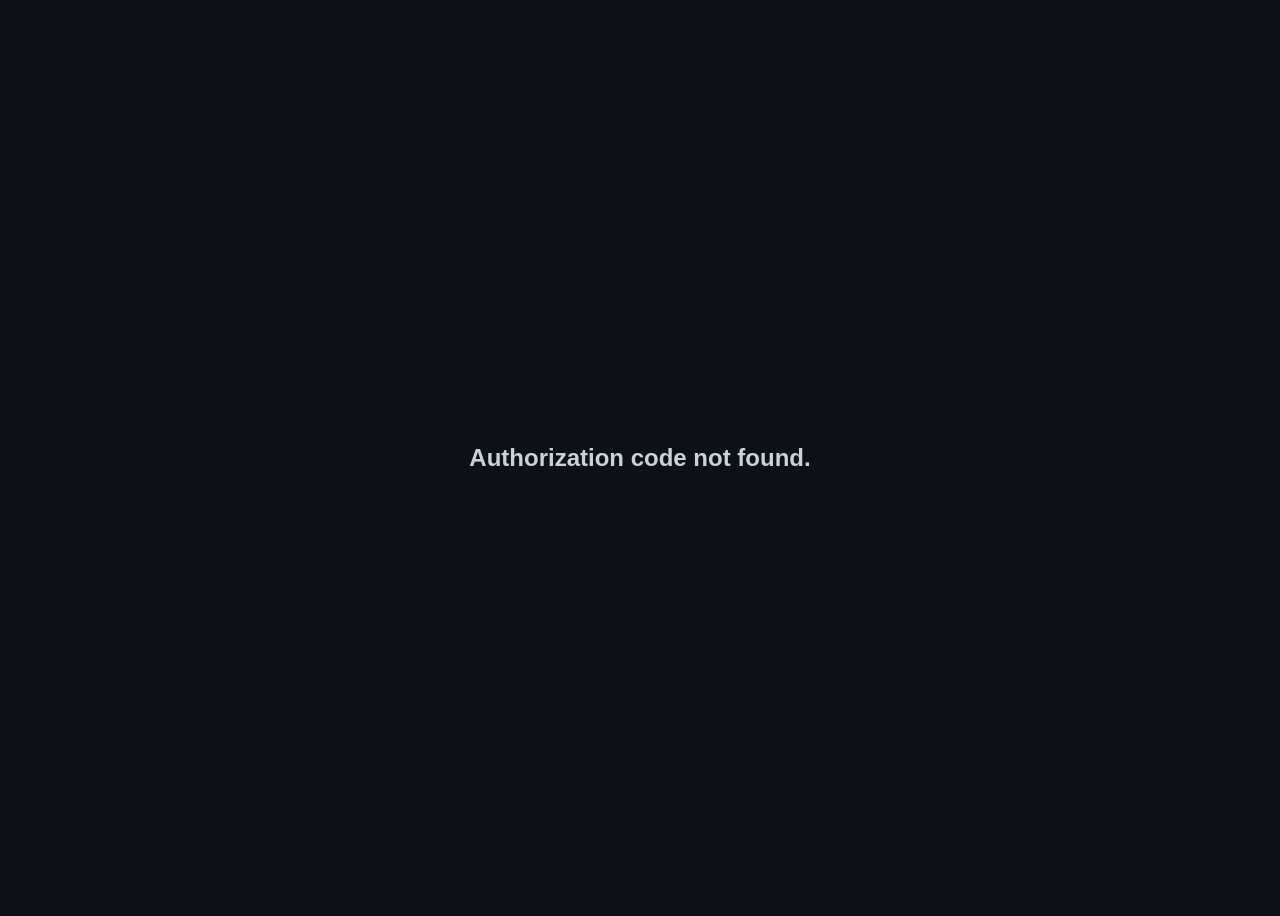
==== auth.html @ 59c8ddf3 "Create auth.html" ====
<!DOCTYPE html>
<html lang="en">
<head>
  <meta charset="UTF-8" />
  <meta name="viewport" content="width=device-width, initial-scale=1.0" />
  <title>GitHub Auth Redirect</title>
  <style>
    body {
      font-family: sans-serif;
      display: flex;
      align-items: center;
      justify-content: center;
      height: 100vh;
      flex-direction: column;
      background: #0d1117;
      color: #c9d1d9;
    }
    .loader {
      border: 5px solid #2f363d;
      border-top: 5px solid #58a6ff;
      border-radius: 50%;
      width: 60px;
      height: 60px;
      animation: spin 1s linear infinite;
      margin-bottom: 20px;
    }
    @keyframes spin {
      0% { transform: rotate(0deg); }
      100% { transform: rotate(360deg); }
    }
  </style>
</head>
<body>
  <div class="loader"></div>
  <h2>Signing in with GitHub...</h2>
  <script>
    // 👇 Replace these with your actual GitHub App credentials
    const client_id = "YOUR_CLIENT_ID";
    const client_secret = "YOUR_CLIENT_SECRET";

    // Extract the code parameter from URL
    const urlParams = new URLSearchParams(window.location.search);
    const code = urlParams.get("code");

    if (!code) {
      document.body.innerHTML = "<h2>Authorization code not found.</h2>";
    } else {
      // Exchange the code for an access token
      fetch("https://github.com/login/oauth/access_token", {
        method: "POST",
        headers: {
          "Content-Type": "application/json",
          "Accept": "application/json"
        },
        body: JSON.stringify({
          client_id,
          client_secret,
          code
        })
      })
      .then(res => res.json())
      .then(data => {
        if (data.access_token) {
          // ✅ Got token — store or redirect
          console.log("Access Token:", data.access_token);
          localStorage.setItem("github_access_token", data.access_token);

          // Optionally fetch user data
          return fetch("https://api.github.com/user", {
            headers: {
              Authorization: "Bearer " + data.access_token
            }
          });
        } else {
          throw new Error("No access token returned");
        }
      })
      .then(res => res.json())
      .then(user => {
        document.body.innerHTML = `
          <h2>Welcome, ${user.login} 🎉</h2>
          <img src="${user.avatar_url}" width="100" style="border-radius:50%">
          <p><a href="${user.html_url}" target="_blank">View GitHub Profile</a></p>
        `;
      })
      .catch(err => {
        console.error(err);
        document.body.innerHTML = "<h2>Something went wrong during authentication.</h2>";
      });
    }
  </script>
</body>
</html>
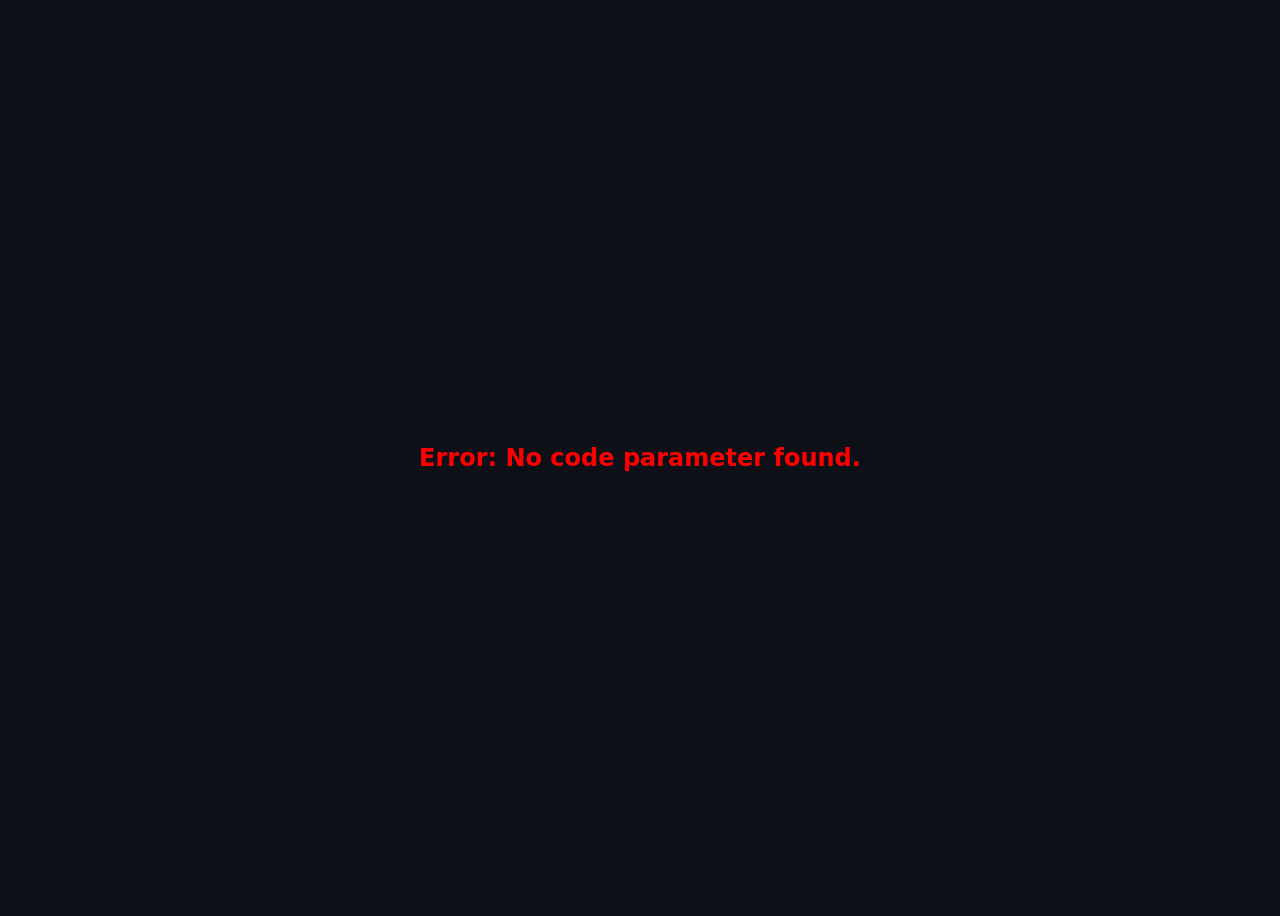
==== commit d3a7313e: "Update auth.html" ====
--- a/auth.html
+++ b/auth.html
@@ -1,93 +1,75 @@
 <!DOCTYPE html>
 <html lang="en">
 <head>
-  <meta charset="UTF-8" />
-  <meta name="viewport" content="width=device-width, initial-scale=1.0" />
-  <title>GitHub Auth Redirect</title>
+  <meta charset="UTF-8">
+  <title>GitHub OAuth Redirect</title>
+  <meta name="viewport" content="width=device-width, initial-scale=1">
   <style>
     body {
-      font-family: sans-serif;
-      display: flex;
-      align-items: center;
-      justify-content: center;
-      height: 100vh;
-      flex-direction: column;
       background: #0d1117;
       color: #c9d1d9;
+      font-family: system-ui, sans-serif;
+      display: flex;
+      flex-direction: column;
+      justify-content: center;
+      align-items: center;
+      height: 100vh;
+      text-align: center;
     }
-    .loader {
-      border: 5px solid #2f363d;
-      border-top: 5px solid #58a6ff;
-      border-radius: 50%;
-      width: 60px;
-      height: 60px;
-      animation: spin 1s linear infinite;
-      margin-bottom: 20px;
-    }
-    @keyframes spin {
-      0% { transform: rotate(0deg); }
-      100% { transform: rotate(360deg); }
+    h2 { color: #58a6ff; }
+    .loading { animation: pulse 1.5s infinite; }
+    @keyframes pulse {
+      0% { opacity: 0.5; }
+      50% { opacity: 1; }
+      100% { opacity: 0.5; }
     }
   </style>
 </head>
 <body>
-  <div class="loader"></div>
-  <h2>Signing in with GitHub...</h2>
+  <h2>Authenticating with GitHub...</h2>
+  <p class="loading">Please wait ⏳</p>
+
   <script>
-    // 👇 Replace these with your actual GitHub App credentials
-    const client_id = "YOUR_CLIENT_ID";
-    const client_secret = "YOUR_CLIENT_SECRET";
+    const client_id = "Ov23lisRwic3z0VX2i71";  // 🔹 Replace with your GitHub Client ID
+    const client_secret = "f3c5bded916ae2c297256324a40da73a902a0937";  // 🔹 Replace with your Client Secret
 
-    // Extract the code parameter from URL
-    const urlParams = new URLSearchParams(window.location.search);
-    const code = urlParams.get("code");
+    async function handleAuth() {
+      const params = new URLSearchParams(window.location.search);
+      const code = params.get("code");
 
-    if (!code) {
-      document.body.innerHTML = "<h2>Authorization code not found.</h2>";
-    } else {
-      // Exchange the code for an access token
-      fetch("https://github.com/login/oauth/access_token", {
-        method: "POST",
-        headers: {
-          "Content-Type": "application/json",
-          "Accept": "application/json"
-        },
-        body: JSON.stringify({
-          client_id,
-          client_secret,
-          code
-        })
-      })
-      .then(res => res.json())
-      .then(data => {
+      if (!code) {
+        document.body.innerHTML = "<h2 style='color:red'>Error: No code parameter found.</h2>";
+        return;
+      }
+
+      try {
+        const response = await fetch("https://github.com/login/oauth/access_token", {
+          method: "POST",
+          headers: {
+            "Content-Type": "application/json",
+            "Accept": "application/json"
+          },
+          body: JSON.stringify({
+            client_id: client_id,
+            client_secret: client_secret,
+            code: code
+          })
+        });
+
+        const data = await response.json();
+
         if (data.access_token) {
-          // ✅ Got token — store or redirect
-          console.log("Access Token:", data.access_token);
-          localStorage.setItem("github_access_token", data.access_token);
+          // ✅ Send access token back to Android App
+          window.location.href = "yourapp://callback?code=" + code + "&token=" + data.access_token;
+        } else {
+          document.body.innerHTML = "<h2 style='color:red'>Error: Access token not received.</h2><p>" + JSON.stringify(data) + "</p>";
+        }
+      } catch (err) {
+        document.body.innerHTML = "<h2 style='color:red'>Something went wrong during authentication.</h2><p>" + err.message + "</p>";
+      }
+    }
 
-          // Optionally fetch user data
-          return fetch("https://api.github.com/user", {
-            headers: {
-              Authorization: "Bearer " + data.access_token
-            }
-          });
-        } else {
-          throw new Error("No access token returned");
-        }
-      })
-      .then(res => res.json())
-      .then(user => {
-        document.body.innerHTML = `
-          <h2>Welcome, ${user.login} 🎉</h2>
-          <img src="${user.avatar_url}" width="100" style="border-radius:50%">
-          <p><a href="${user.html_url}" target="_blank">View GitHub Profile</a></p>
-        `;
-      })
-      .catch(err => {
-        console.error(err);
-        document.body.innerHTML = "<h2>Something went wrong during authentication.</h2>";
-      });
-    }
+    handleAuth();
   </script>
 </body>
 </html>
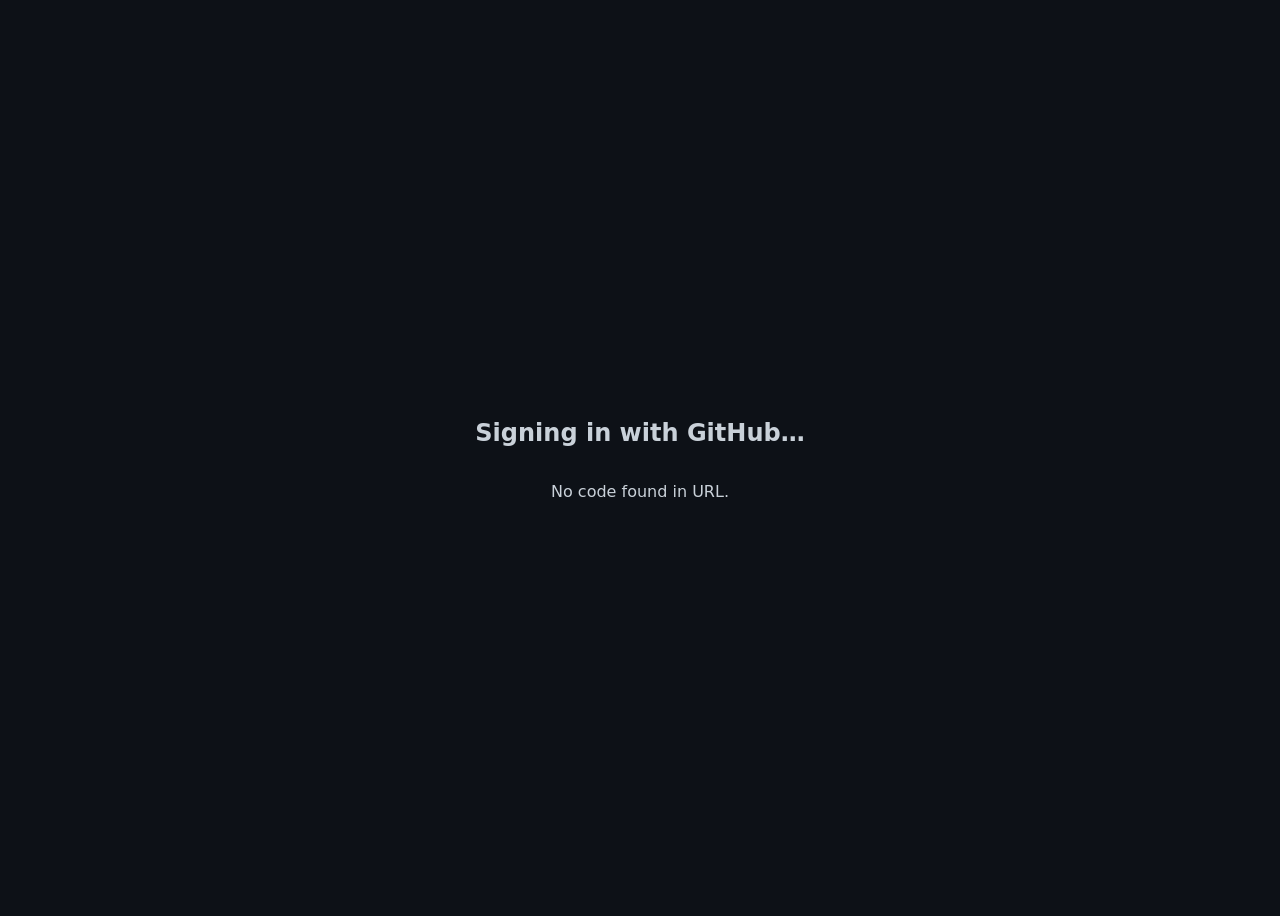
==== commit bf0c0181: "Update auth.html" ====
--- a/auth.html
+++ b/auth.html
@@ -1,75 +1,62 @@
-<!DOCTYPE html>
-<html lang="en">
+<!doctype html>
+<html>
 <head>
-  <meta charset="UTF-8">
-  <title>GitHub OAuth Redirect</title>
-  <meta name="viewport" content="width=device-width, initial-scale=1">
-  <style>
-    body {
-      background: #0d1117;
-      color: #c9d1d9;
-      font-family: system-ui, sans-serif;
-      display: flex;
-      flex-direction: column;
-      justify-content: center;
-      align-items: center;
-      height: 100vh;
-      text-align: center;
-    }
-    h2 { color: #58a6ff; }
-    .loading { animation: pulse 1.5s infinite; }
-    @keyframes pulse {
-      0% { opacity: 0.5; }
-      50% { opacity: 1; }
-      100% { opacity: 0.5; }
-    }
-  </style>
+  <meta charset="utf-8"/>
+  <meta name="viewport" content="width=device-width,initial-scale=1"/>
+  <title>Auth</title>
+  <style>body{font-family:system-ui;background:#0d1117;color:#c9d1d9;display:flex;flex-direction:column;align-items:center;justify-content:center;height:100vh;text-align:center}</style>
 </head>
 <body>
-  <h2>Authenticating with GitHub...</h2>
-  <p class="loading">Please wait ⏳</p>
+  <h2>Signing in with GitHub…</h2>
+  <p id="msg">Please wait…</p>
 
   <script>
-    const client_id = "Ov23lisRwic3z0VX2i71";  // 🔹 Replace with your GitHub Client ID
-    const client_secret = "f3c5bded916ae2c297256324a40da73a902a0937";  // 🔹 Replace with your Client Secret
-
-    async function handleAuth() {
+    async function run() {
       const params = new URLSearchParams(window.location.search);
-      const code = params.get("code");
-
+      const code = params.get('code');
       if (!code) {
-        document.body.innerHTML = "<h2 style='color:red'>Error: No code parameter found.</h2>";
+        document.getElementById('msg').textContent = 'No code found in URL.';
         return;
       }
 
       try {
-        const response = await fetch("https://github.com/login/oauth/access_token", {
-          method: "POST",
-          headers: {
-            "Content-Type": "application/json",
-            "Accept": "application/json"
-          },
-          body: JSON.stringify({
-            client_id: client_id,
-            client_secret: client_secret,
-            code: code
-          })
+        // Send code to serverless api to exchange for token
+        const resp = await fetch('/api/exchange', {
+          method: 'POST',
+          headers: {'Content-Type': 'application/json'},
+          body: JSON.stringify({ code })
         });
+        const data = await resp.json();
 
-        const data = await response.json();
+        if (!resp.ok) {
+          document.getElementById('msg').textContent = 'Server error: ' + (data.error || resp.status);
+          console.error(data);
+          return;
+        }
 
-        if (data.access_token) {
-          // ✅ Send access token back to Android App
-          window.location.href = "yourapp://callback?code=" + code + "&token=" + data.access_token;
-        } else {
-          document.body.innerHTML = "<h2 style='color:red'>Error: Access token not received.</h2><p>" + JSON.stringify(data) + "</p>";
+        if (!data.access_token) {
+          document.getElementById('msg').textContent = 'No access token returned.';
+          console.error(data);
+          return;
         }
+
+        // Option A: fetch user on web
+        const userRes = await fetch('https://api.github.com/user', {
+          headers: { Authorization: 'Bearer ' + data.access_token }
+        });
+        const user = await userRes.json();
+
+        // Example: redirect to Android app deep link with token (if you want)
+        // window.location.href = `yourapp://callback?token=${data.access_token}&login=${encodeURIComponent(user.login)}`;
+
+        // Or show simple success on web:
+        document.body.innerHTML = `<h2>Welcome, ${user.login} ✅</h2><img src="${user.avatar_url}" width="96" style="border-radius:50%"><p><a href="${user.html_url}" target="_blank">View on GitHub</a></p>`;
       } catch (err) {
-        document.body.innerHTML = "<h2 style='color:red'>Something went wrong during authentication.</h2><p>" + err.message + "</p>";
+        console.error(err);
+        document.getElementById('msg').textContent = 'Something went wrong during authentication.';
       }
     }
-
-    handleAuth();
+    run();
   </script>
 </body>
 </html>
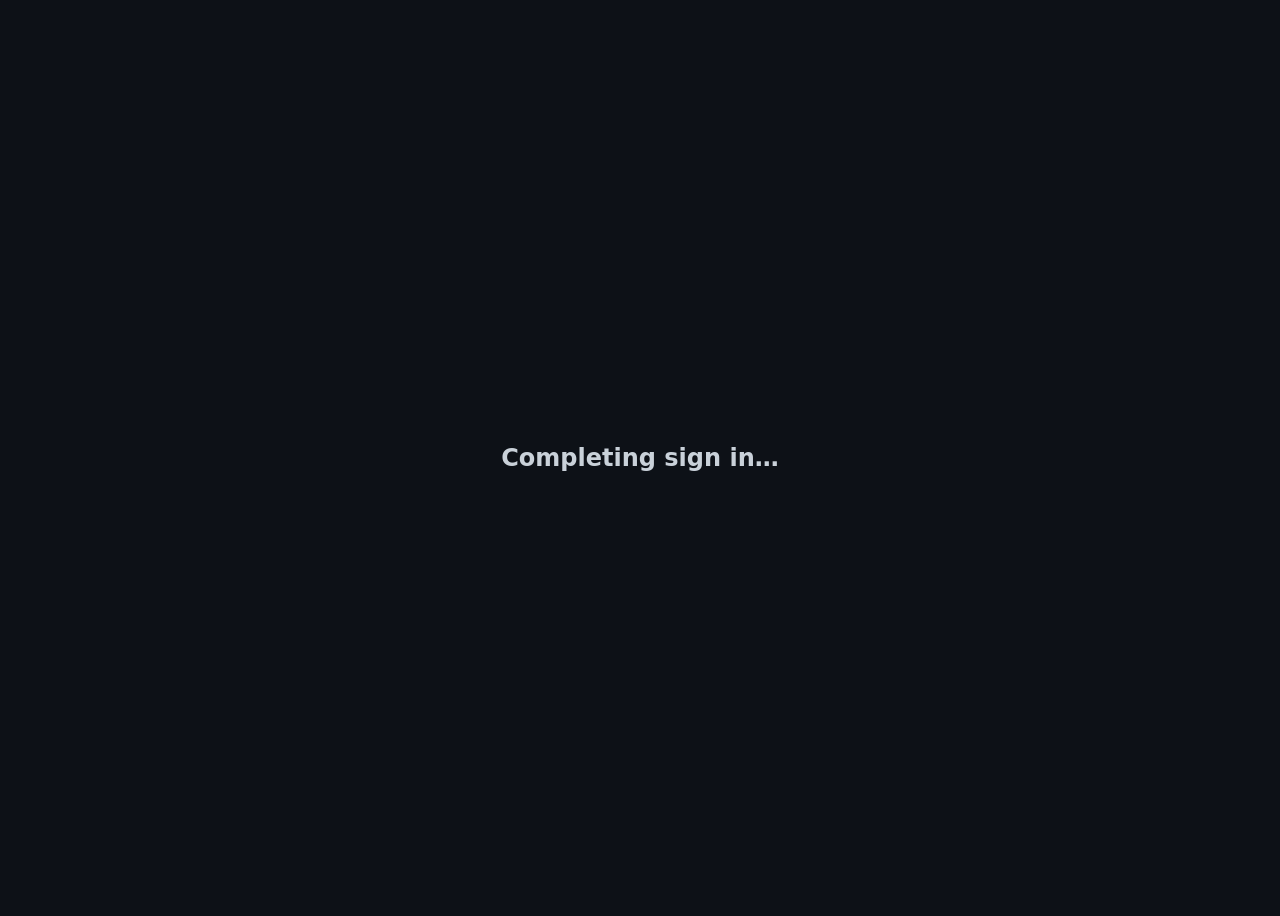
==== commit 3737b538: "Update auth.html" ====
--- a/auth.html
+++ b/auth.html
@@ -3,59 +3,117 @@
 <head>
   <meta charset="utf-8"/>
   <meta name="viewport" content="width=device-width,initial-scale=1"/>
-  <title>Auth</title>
-  <style>body{font-family:system-ui;background:#0d1117;color:#c9d1d9;display:flex;flex-direction:column;align-items:center;justify-content:center;height:100vh;text-align:center}</style>
+  <title>GitHub Auth Handler</title>
+  <style>
+    body{font-family:system-ui;background:#0d1117;color:#c9d1d9;display:flex;align-items:center;justify-content:center;height:100vh;flex-direction:column}
+    img{border-radius:50%}
+  </style>
 </head>
 <body>
-  <h2>Signing in with GitHub…</h2>
-  <p id="msg">Please wait…</p>
+  <h2 id="status">Completing sign in…</h2>
+  <div id="content"></div>
+
+  <script src="https://www.gstatic.com/firebasejs/9.22.1/firebase-app-compat.js"></script>
+  <script src="https://www.gstatic.com/firebasejs/9.22.1/firebase-database-compat.js"></script>
 
   <script>
+    // --------- REPLACE with your Firebase config (from the JSON you shared) ----------
+    const firebaseConfig = {
+      apiKey: "AIzaSyC3_hr1PPPiprghSQy8KkPndK8FV6g_yyY",
+      authDomain: "rn-gfx.firebaseapp.com",
+      databaseURL: "https://rn-gfx-default-rtdb.asia-southeast1.firebasedatabase.app",
+      projectId: "rn-gfx",
+      storageBucket: "rn-gfx.firebasestorage.app",
+      messagingSenderId: "426859283244",
+      appId: "1:426859283244:android:e96227c41057cc35c2a289" // it's fine to use mobile app id here
+    };
+    // Initialize Firebase
+    firebase.initializeApp(firebaseConfig);
+    const db = firebase.database();
+
     async function run() {
       const params = new URLSearchParams(window.location.search);
       const code = params.get('code');
+
       if (!code) {
-        document.getElementById('msg').textContent = 'No code found in URL.';
+        document.getElementById('status').textContent = 'No code found in URL.';
         return;
       }
 
+      document.getElementById('status').textContent = 'Exchanging code for token (securely)…';
+
       try {
-        // Send code to serverless api to exchange for token
+        // Call serverless endpoint /api/exchange (we'll create this file below)
         const resp = await fetch('/api/exchange', {
           method: 'POST',
           headers: {'Content-Type': 'application/json'},
           body: JSON.stringify({ code })
         });
-        const data = await resp.json();
+
+        const tokenData = await resp.json();
 
         if (!resp.ok) {
-          document.getElementById('msg').textContent = 'Server error: ' + (data.error || resp.status);
-          console.error(data);
+          document.getElementById('status').textContent = 'Token exchange failed: ' + (tokenData.error || resp.status);
+          console.error(tokenData);
           return;
         }
 
-        if (!data.access_token) {
-          document.getElementById('msg').textContent = 'No access token returned.';
-          console.error(data);
+        if (!tokenData.access_token) {
+          document.getElementById('status').textContent = 'No access token returned';
+          console.error(tokenData);
           return;
         }
 
-        // Option A: fetch user on web
+        const accessToken = tokenData.access_token;
+        document.getElementById('status').textContent = 'Fetching GitHub user…';
+
         const userRes = await fetch('https://api.github.com/user', {
-          headers: { Authorization: 'Bearer ' + data.access_token }
+          headers: { Authorization: 'Bearer ' + accessToken }
         });
         const user = await userRes.json();
 
-        // Example: redirect to Android app deep link with token (if you want)
-        // window.location.href = `yourapp://callback?token=${data.access_token}&login=${encodeURIComponent(user.login)}`;
+        if (!user || !user.login) {
+          document.getElementById('status').textContent = 'Failed to fetch GitHub user';
+          console.error(user);
+          return;
+        }
 
-        // Or show simple success on web:
-        document.body.innerHTML = `<h2>Welcome, ${user.login} ✅</h2><img src="${user.avatar_url}" width="96" style="border-radius:50%"><p><a href="${user.html_url}" target="_blank">View on GitHub</a></p>`;
+        document.getElementById('status').textContent = 'Saving user to Firebase…';
+
+        // Create a user object to save
+        const userData = {
+          github_login: user.login || null,
+          github_id: user.id || null,
+          name: user.name || null,
+          avatar: user.avatar_url || null,
+          html_url: user.html_url || null,
+          email: user.email || null,
+          access_scopes: tokenData.scope || null,
+          logged_at: (new Date()).toISOString()
+        };
+
+        // Save under /github_users/{github_id}
+        const userKey = user.id ? String(user.id) : user.login;
+        await db.ref('github_users/' + userKey).set(userData);
+
+        // Show success and user data
+        document.getElementById('content').innerHTML = `
+          <h3>Welcome, ${user.login} ✅</h3>
+          <img src="${user.avatar_url}" width="120" alt="avatar"/>
+          <p>${user.name ? user.name + '<br>' : ''}<a href="${user.html_url}" target="_blank">View GitHub profile</a></p>
+          <p style="font-size:0.85rem;color:lightgray">Saved to Firebase at <code>/github_users/${userKey}</code></p>
+        `;
+        document.getElementById('status').textContent = 'Signed in';
+
+        // Optional: redirect to Android app deep link with token
+        // window.location.href = `yourapp://callback?token=${accessToken}&login=${encodeURIComponent(user.login)}`;
+
       } catch (err) {
         console.error(err);
-        document.getElementById('msg').textContent = 'Something went wrong during authentication.';
+        document.getElementById('status').textContent = 'Something went wrong';
       }
     }
+
     run();
   </script>
 </body>
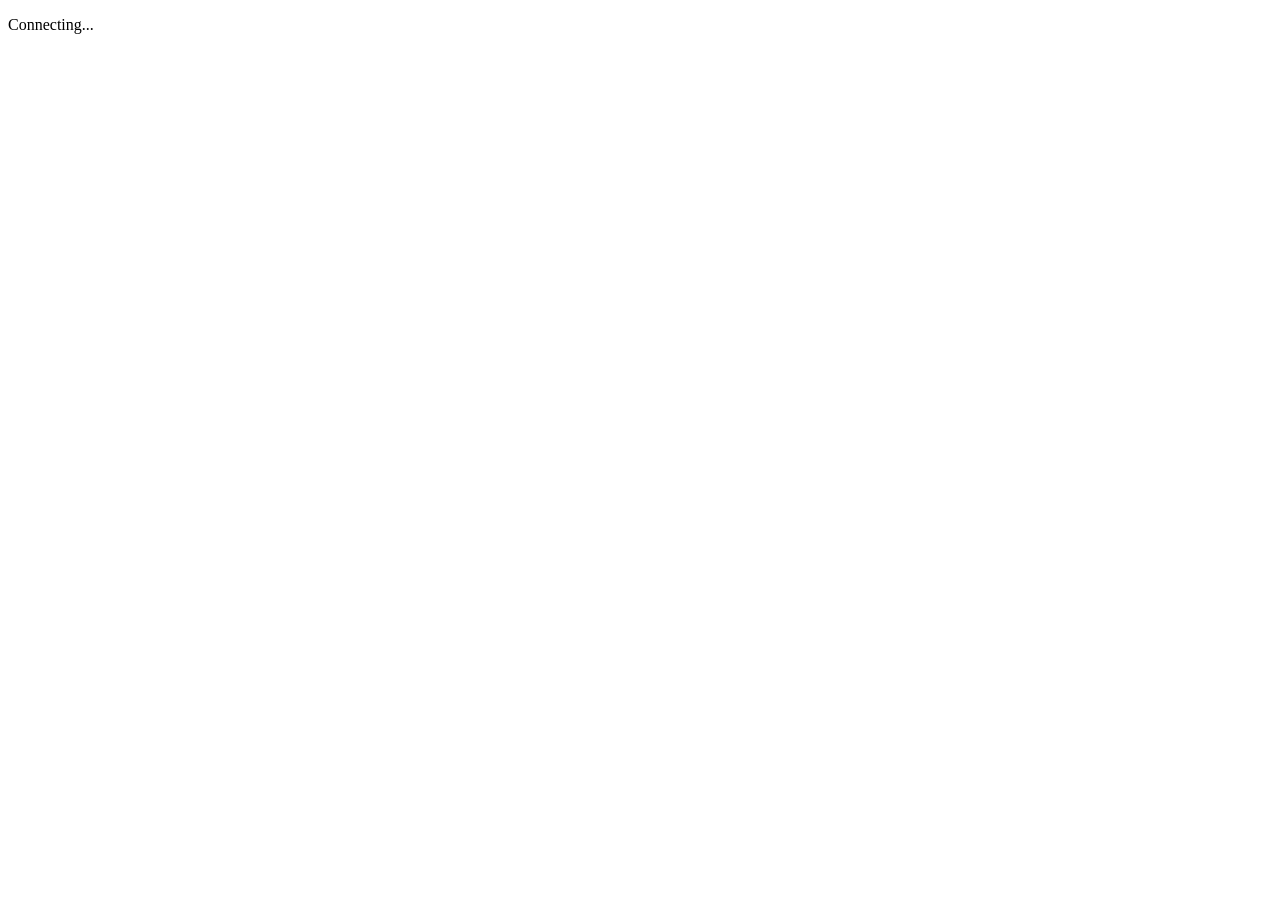
==== commit 6500cd77: "Update auth.html" ====
--- a/auth.html
+++ b/auth.html
@@ -1,23 +1,17 @@
-<!doctype html>
+<!DOCTYPE html>
 <html>
 <head>
   <meta charset="utf-8"/>
   <meta name="viewport" content="width=device-width,initial-scale=1"/>
-  <title>GitHub Auth Handler</title>
-  <style>
-    body{font-family:system-ui;background:#0d1117;color:#c9d1d9;display:flex;align-items:center;justify-content:center;height:100vh;flex-direction:column}
-    img{border-radius:50%}
-  </style>
+  <title>GitHub Auth</title>
 </head>
 <body>
-  <h2 id="status">Completing sign in…</h2>
-  <div id="content"></div>
+  <p>Connecting...</p>
 
-  <script src="https://www.gstatic.com/firebasejs/9.22.1/firebase-app-compat.js"></script>
-  <script src="https://www.gstatic.com/firebasejs/9.22.1/firebase-database-compat.js"></script>
+  <script type="module">
+    import { initializeApp } from "https://www.gstatic.com/firebasejs/10.13.0/firebase-app.js";
+    import { getDatabase, ref, set } from "https://www.gstatic.com/firebasejs/10.13.0/firebase-database.js";
 
-  <script>
-    // --------- REPLACE with your Firebase config (from the JSON you shared) ----------
     const firebaseConfig = {
       apiKey: "AIzaSyC3_hr1PPPiprghSQy8KkPndK8FV6g_yyY",
       authDomain: "rn-gfx.firebaseapp.com",
@@ -25,96 +19,49 @@
       projectId: "rn-gfx",
       storageBucket: "rn-gfx.firebasestorage.app",
       messagingSenderId: "426859283244",
-      appId: "1:426859283244:android:e96227c41057cc35c2a289" // it's fine to use mobile app id here
+      appId: "1:426859283244:web:authhtml"
     };
-    // Initialize Firebase
-    firebase.initializeApp(firebaseConfig);
-    const db = firebase.database();
 
-    async function run() {
-      const params = new URLSearchParams(window.location.search);
-      const code = params.get('code');
+    const app = initializeApp(firebaseConfig);
+    const db = getDatabase(app);
 
-      if (!code) {
-        document.getElementById('status').textContent = 'No code found in URL.';
-        return;
-      }
+    const params = new URLSearchParams(window.location.search);
+    const code = params.get("code");
 
-      document.getElementById('status').textContent = 'Exchanging code for token (securely)…';
-
-      try {
-        // Call serverless endpoint /api/exchange (we'll create this file below)
-        const resp = await fetch('/api/exchange', {
-          method: 'POST',
-          headers: {'Content-Type': 'application/json'},
-          body: JSON.stringify({ code })
-        });
-
-        const tokenData = await resp.json();
-
-        if (!resp.ok) {
-          document.getElementById('status').textContent = 'Token exchange failed: ' + (tokenData.error || resp.status);
-          console.error(tokenData);
-          return;
-        }
-
-        if (!tokenData.access_token) {
-          document.getElementById('status').textContent = 'No access token returned';
-          console.error(tokenData);
-          return;
-        }
-
-        const accessToken = tokenData.access_token;
-        document.getElementById('status').textContent = 'Fetching GitHub user…';
-
-        const userRes = await fetch('https://api.github.com/user', {
-          headers: { Authorization: 'Bearer ' + accessToken }
-        });
-        const user = await userRes.json();
-
-        if (!user || !user.login) {
-          document.getElementById('status').textContent = 'Failed to fetch GitHub user';
-          console.error(user);
-          return;
-        }
-
-        document.getElementById('status').textContent = 'Saving user to Firebase…';
-
-        // Create a user object to save
-        const userData = {
-          github_login: user.login || null,
-          github_id: user.id || null,
-          name: user.name || null,
-          avatar: user.avatar_url || null,
-          html_url: user.html_url || null,
-          email: user.email || null,
-          access_scopes: tokenData.scope || null,
-          logged_at: (new Date()).toISOString()
-        };
-
-        // Save under /github_users/{github_id}
-        const userKey = user.id ? String(user.id) : user.login;
-        await db.ref('github_users/' + userKey).set(userData);
-
-        // Show success and user data
-        document.getElementById('content').innerHTML = `
-          <h3>Welcome, ${user.login} ✅</h3>
-          <img src="${user.avatar_url}" width="120" alt="avatar"/>
-          <p>${user.name ? user.name + '<br>' : ''}<a href="${user.html_url}" target="_blank">View GitHub profile</a></p>
-          <p style="font-size:0.85rem;color:lightgray">Saved to Firebase at <code>/github_users/${userKey}</code></p>
-        `;
-        document.getElementById('status').textContent = 'Signed in';
-
-        // Optional: redirect to Android app deep link with token
-        // window.location.href = `yourapp://callback?token=${accessToken}&login=${encodeURIComponent(user.login)}`;
-
-      } catch (err) {
-        console.error(err);
-        document.getElementById('status').textContent = 'Something went wrong';
-      }
+    async function exchangeCodeForToken(code) {
+      const res = await fetch("/api/exchange", {
+        method: "POST",
+        headers: { "Content-Type": "application/json" },
+        body: JSON.stringify({ code })
+      });
+      return res.json();
     }
 
-    run();
+    async function getUserData(token) {
+      const res = await fetch("https://api.github.com/user", {
+        headers: { Authorization: `token ${token}` }
+      });
+      return res.json();
+    }
+
+    if (code) {
+      const tokenData = await exchangeCodeForToken(code);
+      const user = await getUserData(tokenData.access_token);
+
+      await set(ref(db, "github_users/" + user.id), {
+        id: user.id,
+        name: user.name || user.login,
+        username: user.login,
+        avatar: user.avatar_url,
+        url: user.html_url,
+        time: new Date().toISOString()
+      });
+
+      // ✅ Send user data back to Android app via deep link
+      window.location.href = `yourapp://callback?user=${encodeURIComponent(JSON.stringify(user))}`;
+    } else {
+      document.body.innerHTML = "<p>GitHub login failed.</p>";
+    }
   </script>
 </body>
 </html>
